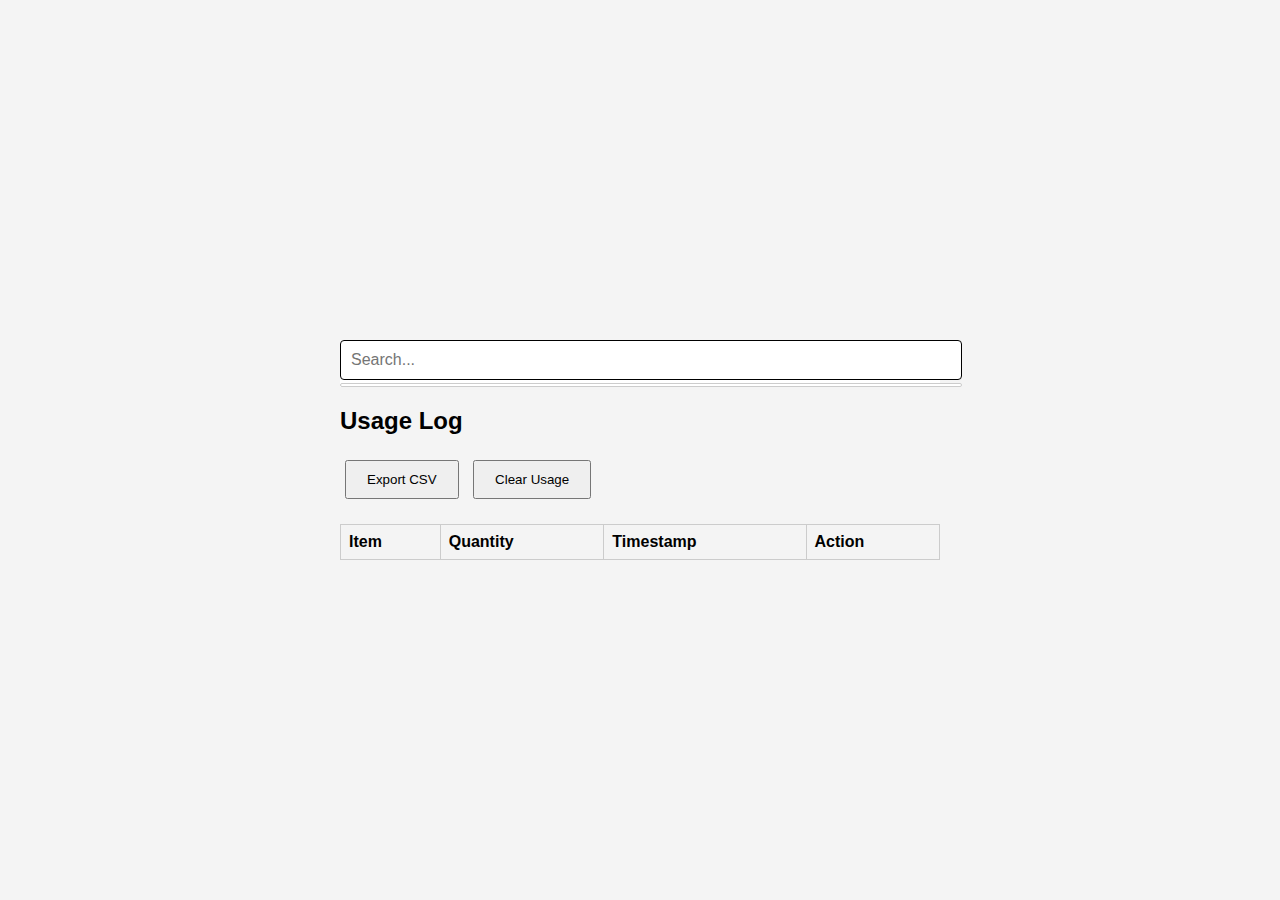
==== docs/index.html @ 718655d0 "smaller buttons" ====
<!DOCTYPE html>
<html lang="en">
<head>
    <meta charset="UTF-8">
    <meta name="viewport" content="width=device-width, initial-scale=1.0">
    <title>Inventory Search and Log</title>
    <link rel="stylesheet" href="styles.css">
</head>
<body>
    <div class="container">
        <div class="search-container">
            <input type="text" id="searchBar" placeholder="Search..." oninput="searchItems()">
			<div id="results" class="results-container"></div>
        </div>
        <div id="selectedItem" class="hidden">
            <p id="selectedItemName" class="highlight"></p>
            <input type="number" id="usageInput" placeholder="Enter amount used">
            <button onclick="submitUsage()">Submit</button>
        </div>
        <h2>Usage Log</h2>
        <button onclick="exportToCSV()">Export CSV</button>
        <button onclick="clearUsageData()">Clear Usage</button>
        <table id="usageLog">
            <thead>
                <tr>
                    <th>Item</th>
                    <th>Quantity</th>
                    <th>Timestamp</th>
                    <th>Action</th>
                </tr>
            </thead>
            <tbody>
            </tbody>
        </table>
    </div>
    <script src="data.js"></script>
    <script src="script.js"></script>
</body>
</html>
---- docs/styles.css ----
body {
    font-family: Arial, sans-serif;
    display: flex;
    justify-content: center;
    align-items: center;
    flex-direction: column;
    height: 100vh;
    margin: 0;
    background-color: #f4f4f4;
}

.container {
    width: 80%;
    max-width: 600px;
    margin: 10px auto;
}

.search-container {
    position: sticky;
    top: 0;
    background-color: white;
    z-index: 1;
    padding-bottom: 0px;
}

#searchBar {
    width: 100%;
    padding: 10px;
    font-size: 16px;
    border: 1px solid #000;
    border-radius: 4px;
}

.results-container {
    width: 100%;
    max-height: 200px; /* Adjust this value to control the height */
    overflow-y: auto;
    border: 0px solid #ccc;
    padding: 0px;
    margin-bottom: 0px;
    background-color: white;
}

.results-container p {
    margin: 0;
    padding: 2px;
    cursor: pointer;
}

.results-container p:hover {
    background-color: #f0f0f0;
}

.hidden {
    display: none;
}

#results {
    width: 103%;
    margin-top: 3px;
    background-color: #fff;
    border: 1px solid #ccc;
    border-radius: 4px;
    padding: 1px;
}

.result-item {
    padding: 10px;
    border-bottom: 1px solid #ccc;
    cursor: pointer;
}

.result-item p {
    margin: 2px 0;
}

.result-item:last-child {
    border-bottom: none;
}

.highlight {
    width: 104%;
    background-color: #33ccff; /* light yellow background */
    font-weight: bold;
    color: #333;
}

.hidden {
    display: none;
}

#selectedItem {
    margin-top: 20px;
    margin-bottom: 20px;
}

table {
    width: 100%;
    border-collapse: collapse;
}

th, td {
    padding: 10px;
    border: 1px solid #ccc;
    text-align: left;
}

button {
    padding: 10px 20px;
    margin: 5px;
    cursor: pointer;
}

button:hover {
    background-color: #f0f0f0;
}

#usageLog {
    width: 100%;
    border-collapse: collapse;
    margin-top: 20px;
}

#usageLog th, #usageLog td {
    border: 1px solid #ccc;
    padding: 8px;
    text-align: left;
}
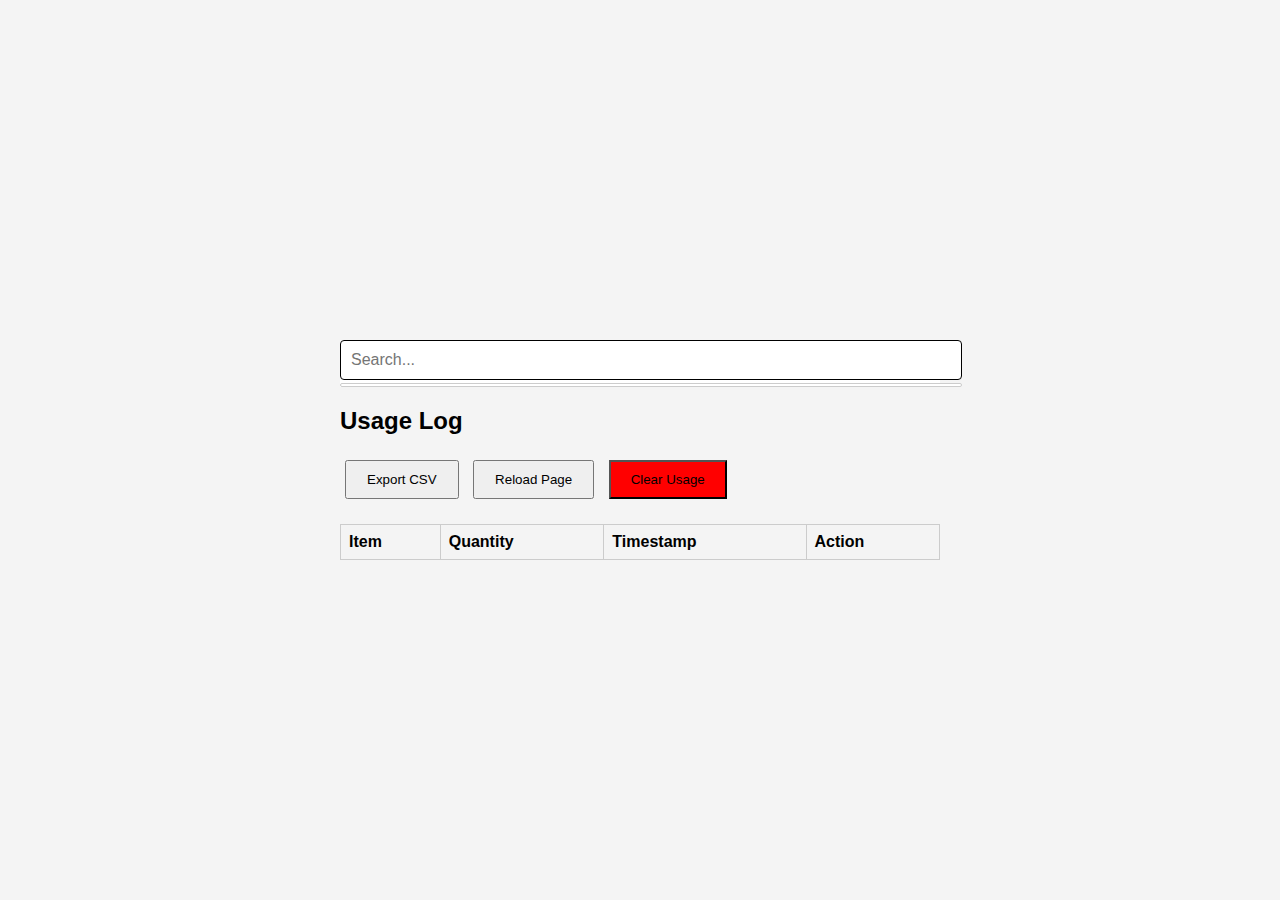
==== commit 7e5538bd: "good checkpoint" ====
--- a/docs/index.html
+++ b/docs/index.html
@@ -19,7 +19,8 @@
         </div>
         <h2>Usage Log</h2>
         <button onclick="exportToCSV()">Export CSV</button>
-        <button onclick="clearUsageData()">Clear Usage</button>
+        <button onclick="reloadPage()">Reload Page</button>
+        <button style=background-color:red onclick="clearUsageData()">Clear Usage</button>
         <table id="usageLog">
             <thead>
                 <tr>
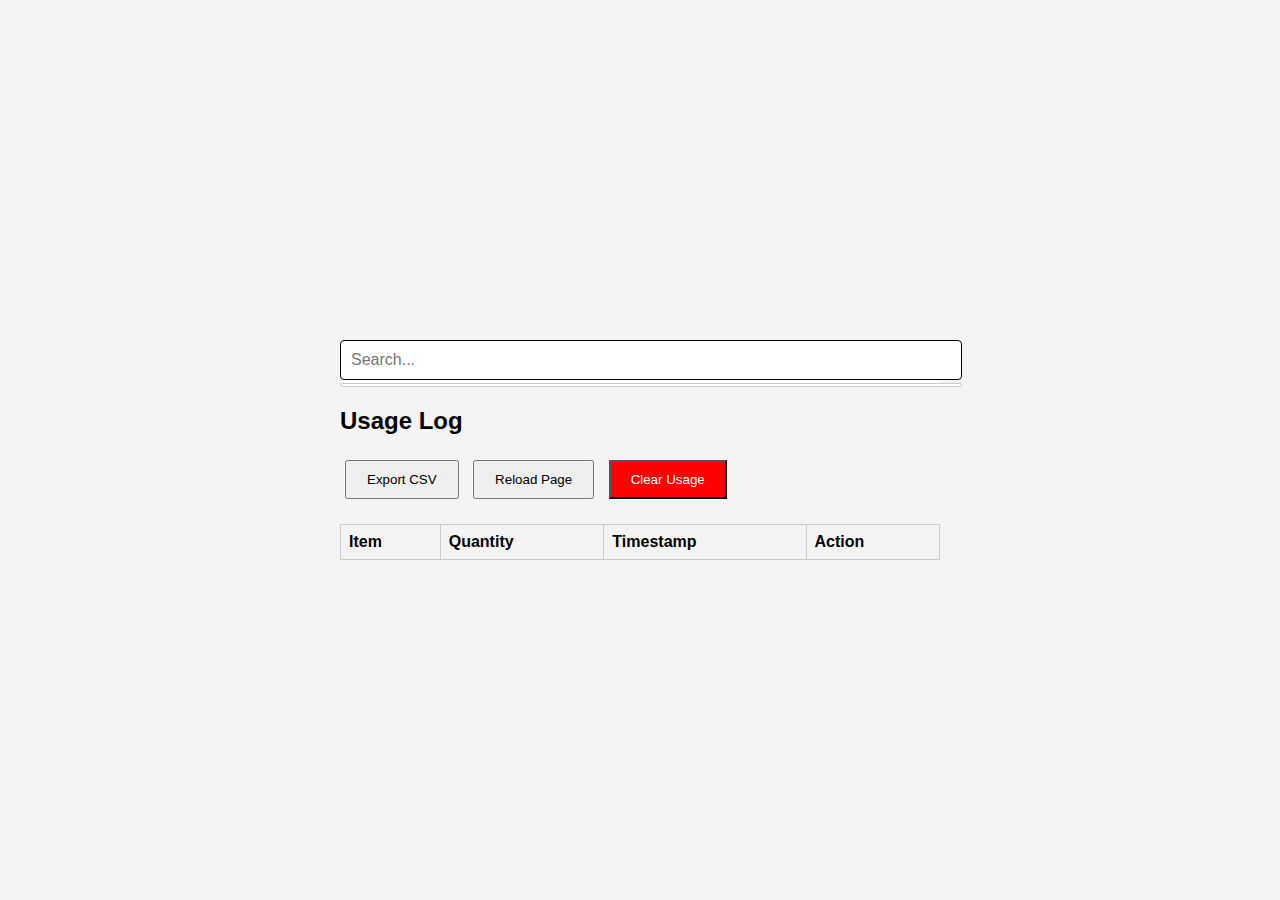
==== commit 6e2f1f03: "button color text" ====
--- a/docs/index.html
+++ b/docs/index.html
@@ -20,7 +20,7 @@
         <h2>Usage Log</h2>
         <button onclick="exportToCSV()">Export CSV</button>
         <button onclick="reloadPage()">Reload Page</button>
-        <button style=background-color:red onclick="clearUsageData()">Clear Usage</button>
+        <button style="background-color:red; color:white" onclick="clearUsageData()">Clear Usage</button>
         <table id="usageLog">
             <thead>
                 <tr>
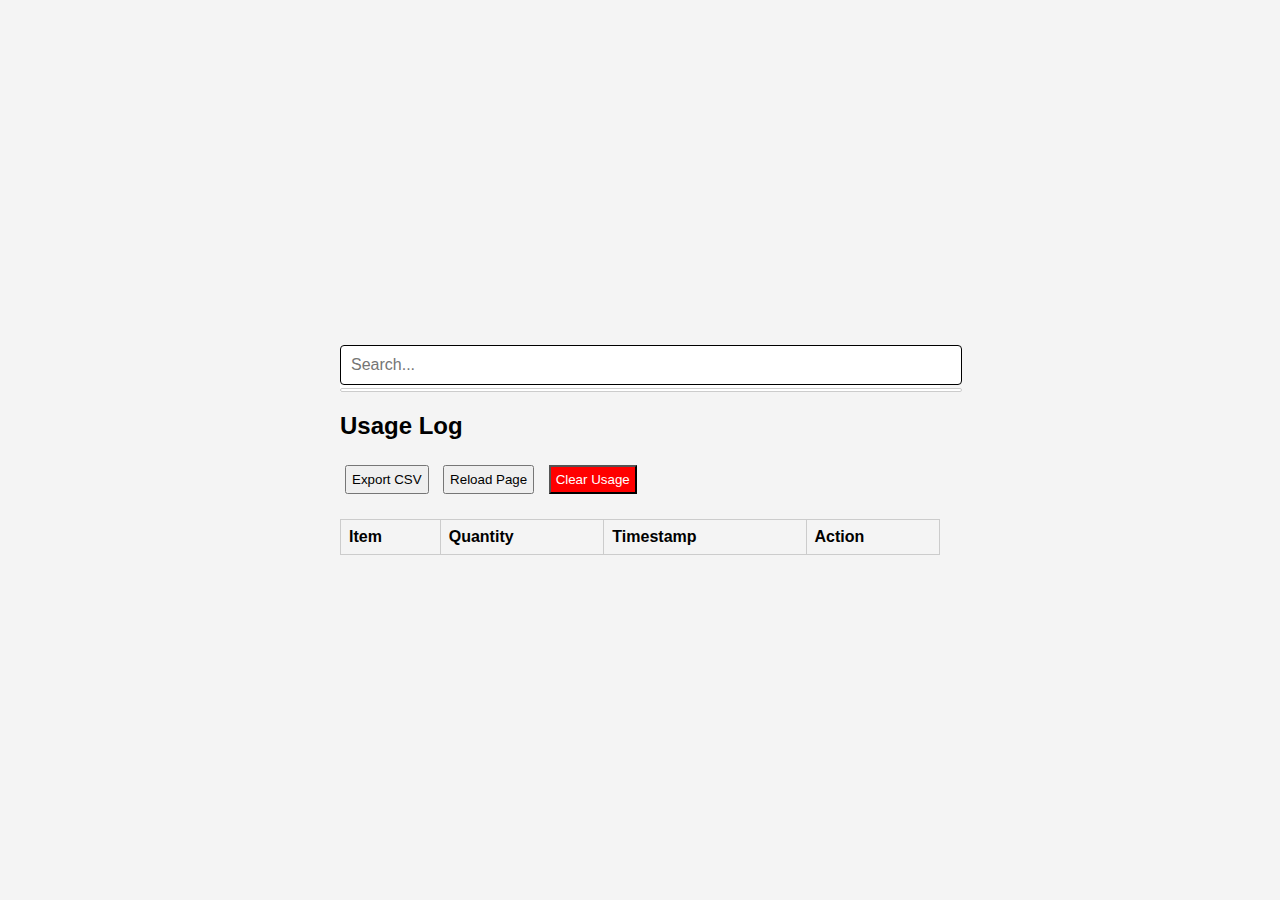
==== commit 86a12d5f: "nicer buttons" ====
--- a/docs/index.html
+++ b/docs/index.html
@@ -15,12 +15,12 @@
         <div id="selectedItem" class="hidden">
             <p id="selectedItemName" class="highlight"></p>
             <input type="number" id="usageInput" placeholder="Enter amount used">
-            <button onclick="submitUsage()">Submit</button>
+            <button class="button_any" onclick="submitUsage()">Submit</button>
         </div>
         <h2>Usage Log</h2>
-        <button onclick="exportToCSV()">Export CSV</button>
-        <button onclick="reloadPage()">Reload Page</button>
-        <button style="background-color:red; color:white" onclick="clearUsageData()">Clear Usage</button>
+        <button class="button_any" onclick="exportToCSV()">Export CSV</button>
+        <button class="button_any" onclick="reloadPage()">Reload Page</button>
+        <button class="button_red" onclick="clearUsageData()">Clear Usage</button>
         <table id="usageLog">
             <thead>
                 <tr>
--- a/docs/styles.css
+++ b/docs/styles.css
@@ -115,6 +115,10 @@
     background-color: #f0f0f0;
 }
 
+.button_any{padding: 5px;}
+.button_red {padding: 5px; background-color: red; color: white;}
+
+
 #usageLog {
     width: 100%;
     border-collapse: collapse;
@@ -126,3 +130,7 @@
     padding: 8px;
     text-align: left;
 }
+
+.button-container {
+  display: flex;
+}
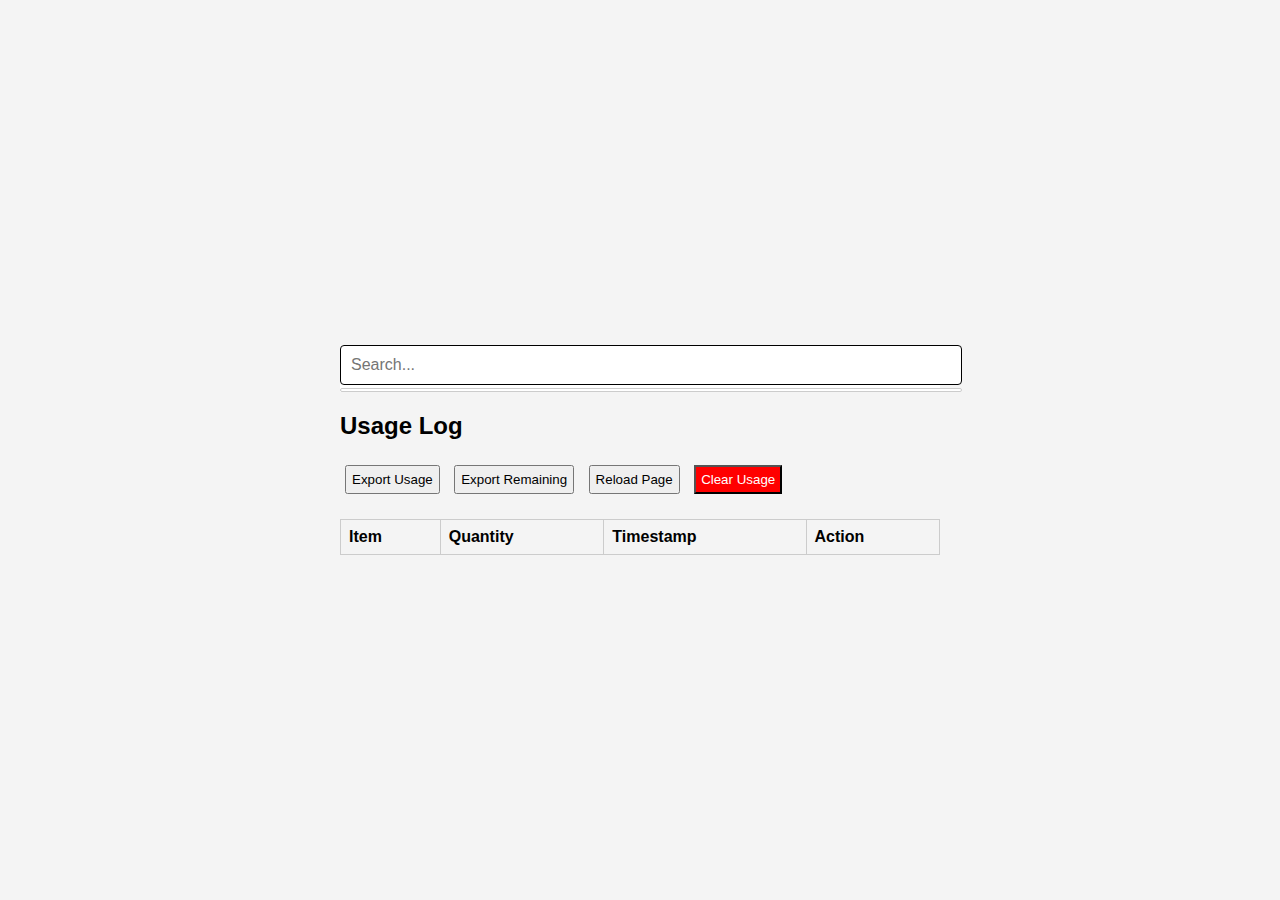
==== commit 355b6297: "exportRemainingToCSV" ====
--- a/docs/index.html
+++ b/docs/index.html
@@ -18,7 +18,8 @@
             <button class="button_any" onclick="submitUsage()">Submit</button>
         </div>
         <h2>Usage Log</h2>
-        <button class="button_any" onclick="exportToCSV()">Export CSV</button>
+        <button class="button_any" onclick="exportUsageToCSV()">Export Usage</button>
+        <button class="button_any" onclick="exportRemainingToCSV()">Export Remaining</button>
         <button class="button_any" onclick="reloadPage()">Reload Page</button>
         <button class="button_red" onclick="clearUsageData()">Clear Usage</button>
         <table id="usageLog">
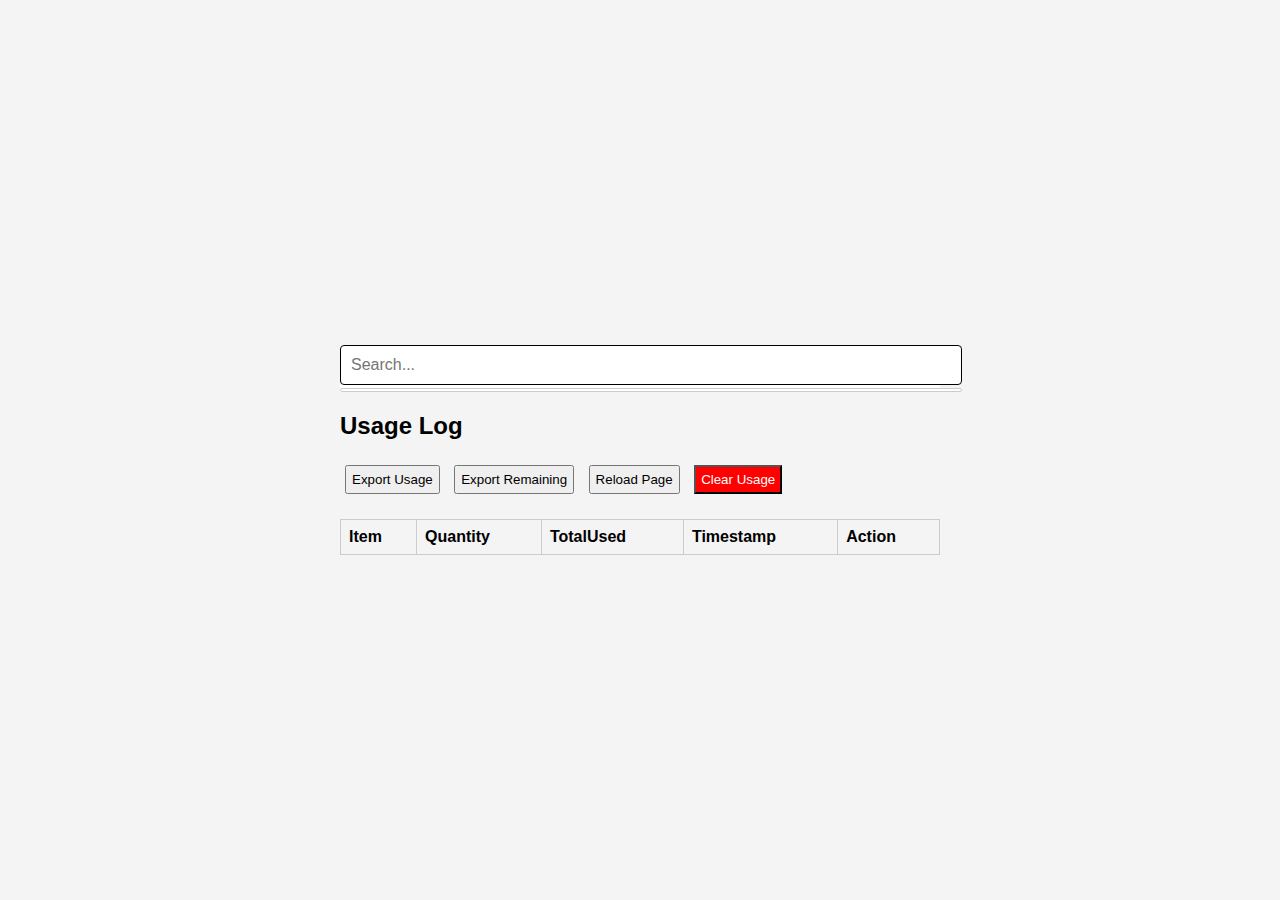
==== commit 73ff0965: "Show total used" ====
--- a/docs/index.html
+++ b/docs/index.html
@@ -14,7 +14,7 @@
         </div>
         <div id="selectedItem" class="hidden">
             <p id="selectedItemName" class="highlight"></p>
-            <input type="number" id="usageInput" placeholder="Enter amount used">
+            <input type="text" id="usageInput" placeholder="Enter amount used">
             <button class="button_any" onclick="submitUsage()">Submit</button>
         </div>
         <h2>Usage Log</h2>
@@ -27,6 +27,7 @@
                 <tr>
                     <th>Item</th>
                     <th>Quantity</th>
+                    <th>TotalUsed</th>
                     <th>Timestamp</th>
                     <th>Action</th>
                 </tr>
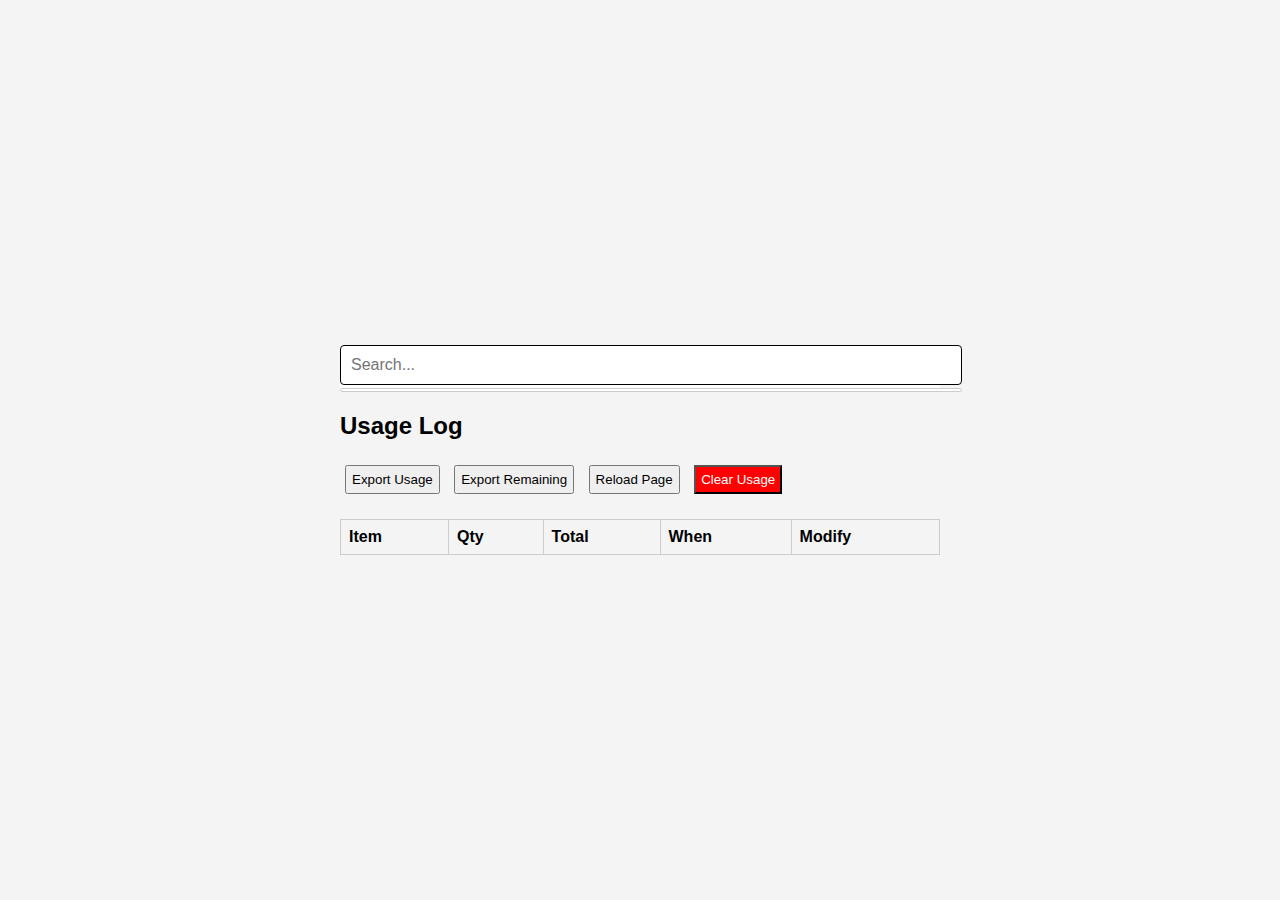
==== commit 86abd014: "better usage report export" ====
--- a/docs/index.html
+++ b/docs/index.html
@@ -26,10 +26,10 @@
             <thead>
                 <tr>
                     <th>Item</th>
-                    <th>Quantity</th>
-                    <th>TotalUsed</th>
-                    <th>Timestamp</th>
-                    <th>Action</th>
+                    <th>Qty</th>
+                    <th>Total</th>
+                    <th>When</th>
+                    <th>Modify</th>
                 </tr>
             </thead>
             <tbody>
